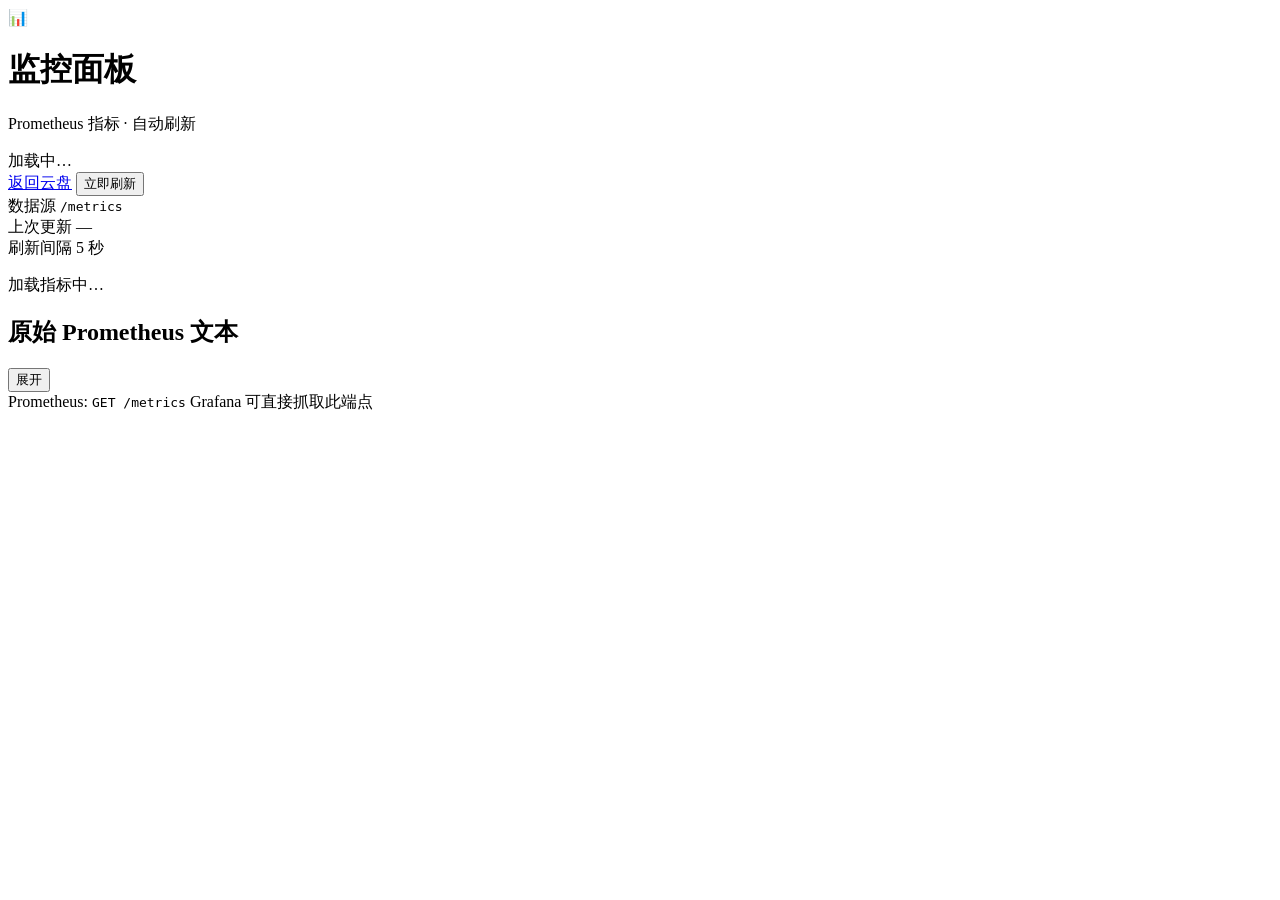
==== web/metrics.html @ dc82138d "添加 JWT 鉴权 + Redis 缓存 + 断点续传 + Web UI + YAML 配置 + spdlog 日志 + Docker + Prometheus 监控 Co-authored-by: " ====
<!DOCTYPE html>
<html lang="zh-CN">
<head>
  <meta charset="UTF-8">
  <meta name="viewport" content="width=device-width, initial-scale=1.0">
  <title>SolarDrive · 监控</title>
  <link rel="stylesheet" href="/style.css?v=4">
</head>
<body>
  <div class="bg-glow bg-glow-a"></div>
  <div class="bg-glow bg-glow-b"></div>

  <div class="app metrics-app">
    <header class="header">
      <div class="brand">
        <div class="logo" aria-hidden="true">📊</div>
        <div>
          <h1>监控面板</h1>
          <p class="subtitle">Prometheus 指标 · 自动刷新</p>
        </div>
      </div>
      <div class="header-actions">
        <div class="status-pill" id="status-pill">
          <span class="status-dot"></span>
          <span id="status-text">加载中…</span>
        </div>
        <a href="/" class="btn btn-ghost btn-sm">返回云盘</a>
        <button type="button" class="btn btn-ghost btn-sm" id="refresh-btn">立即刷新</button>
      </div>
    </header>

    <section class="metrics-meta card">
      <div class="metrics-meta-item">
        <span class="metrics-meta-label">数据源</span>
        <code>/metrics</code>
      </div>
      <div class="metrics-meta-item">
        <span class="metrics-meta-label">上次更新</span>
        <span id="updated-at">—</span>
      </div>
      <div class="metrics-meta-item">
        <span class="metrics-meta-label">刷新间隔</span>
        <span>5 秒</span>
      </div>
    </section>

    <section class="metrics-grid" id="metrics-grid">
      <div class="metric-card card skeleton">
        <p>加载指标中…</p>
      </div>
    </section>

    <section class="card metrics-raw">
      <div class="metrics-raw-head">
        <h2>原始 Prometheus 文本</h2>
        <button type="button" class="btn btn-ghost btn-sm" id="toggle-raw-btn">展开</button>
      </div>
      <pre id="raw-metrics" hidden></pre>
    </section>

    <footer class="footer">
      <span>Prometheus: <code>GET /metrics</code></span>
      <span id="footer-hint">Grafana 可直接抓取此端点</span>
    </footer>
  </div>

  <script src="/metrics.js?v=1"></script>
</body>
</html>
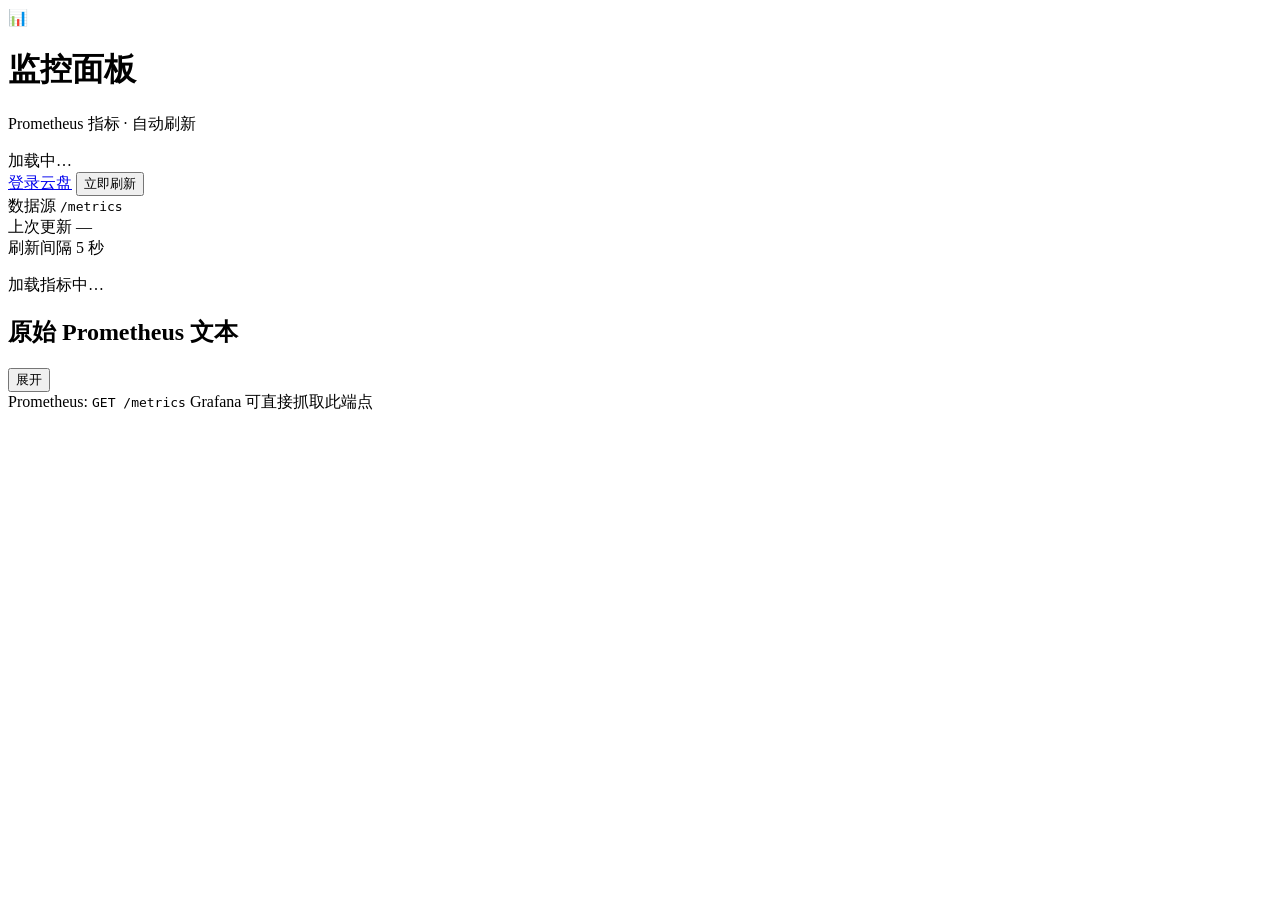
==== commit bb7c0c1e: "实现websocket 以及添加 分享文件 功能" ====
--- a/web/metrics.html
+++ b/web/metrics.html
@@ -24,7 +24,7 @@
           <span class="status-dot"></span>
           <span id="status-text">加载中…</span>
         </div>
-        <a href="/" class="btn btn-ghost btn-sm">返回云盘</a>
+        <a href="/login.html" class="btn btn-ghost btn-sm">登录云盘</a>
         <button type="button" class="btn btn-ghost btn-sm" id="refresh-btn">立即刷新</button>
       </div>
     </header>
@@ -64,6 +64,7 @@
     </footer>
   </div>
 
-  <script src="/metrics.js?v=1"></script>
+  <script src="/ui.js?v=1"></script>
+  <script src="/metrics.js?v=3"></script>
 </body>
 </html>
